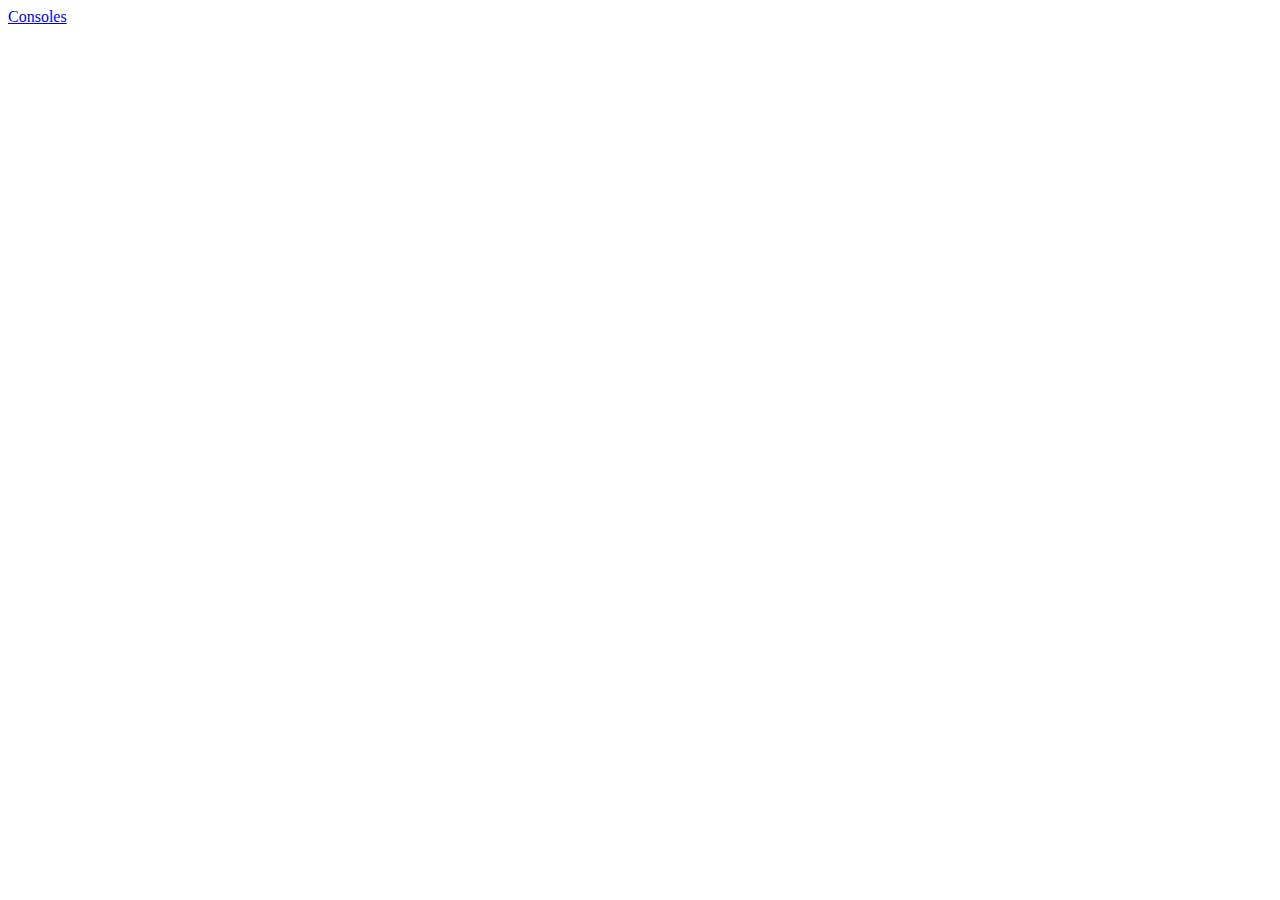
==== Consoles.html @ a32dcc70 "Update Consoles.html" ====
<!DOCTYPE html>
<html lang="en">
<head>
    <meta charset="UTF-8">
    <meta name="viewport" content="width=device-width, initial-scale=1.0">
    <link href='https://fonts.googleapis.com/css?family=Merriweather' rel='stylesheet'>
    <title>The Retro Circuit</title>
    <meta Name="The Retro Circuit is a place where you can find information about game consoles and a place where you can compare them">
    <link rel="stylesheet" href="css/reset.css">
    <link rel="stylesheet" href="css/main.css">
</head>

<body>
    <header class="header-main">
        <a href="Consoles.html"> Consoles</a>
    </header>
</body>
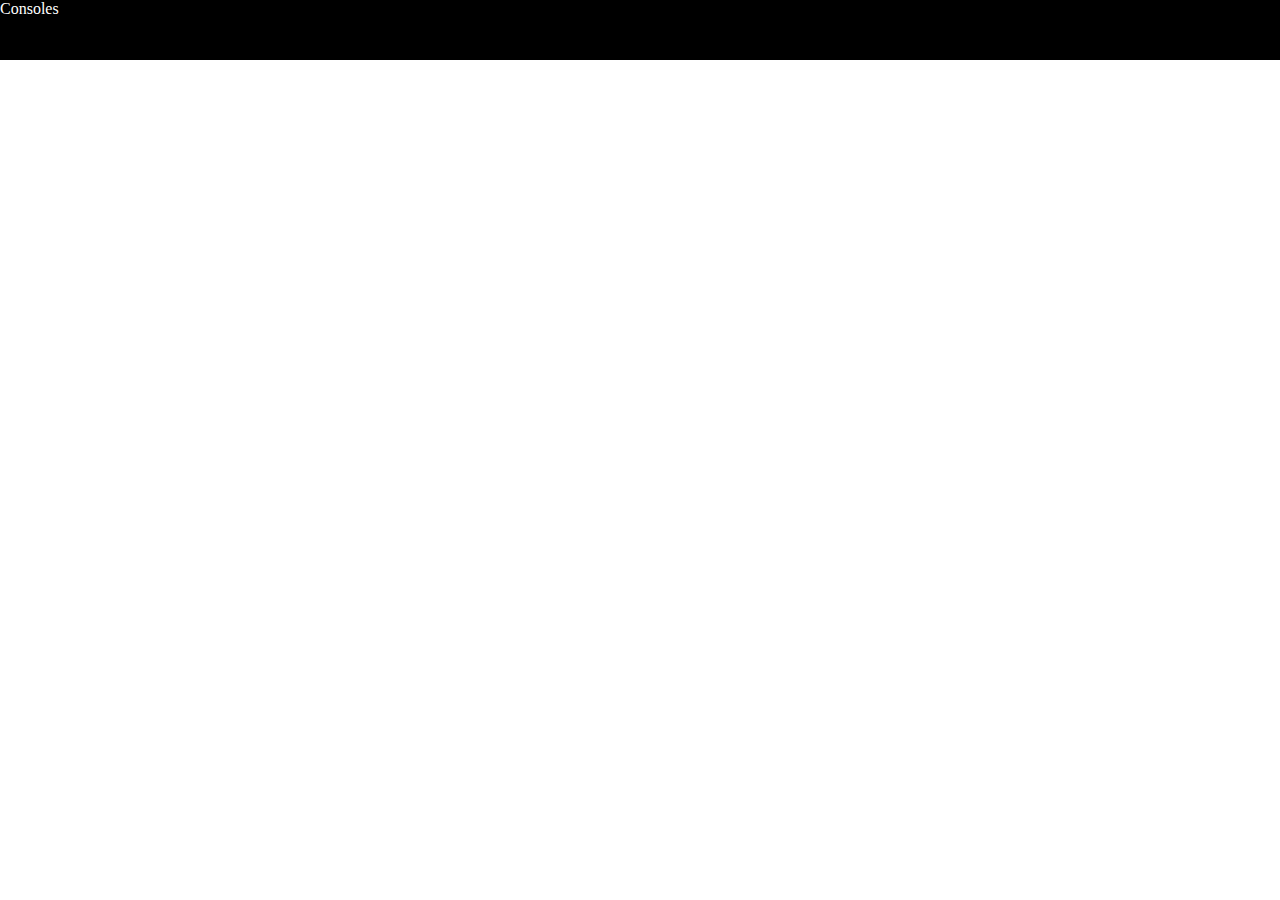
==== commit f2ebcb64: "Update Consoles.html" ====
--- a/Consoles.html
+++ b/Consoles.html
@@ -6,8 +6,8 @@
     <link href='https://fonts.googleapis.com/css?family=Merriweather' rel='stylesheet'>
     <title>The Retro Circuit</title>
     <meta Name="The Retro Circuit is a place where you can find information about game consoles and a place where you can compare them">
-    <link rel="stylesheet" href="css/reset.css">
-    <link rel="stylesheet" href="css/main.css">
+    <link rel="stylesheet" href="CSS/reset.css">
+    <link rel="stylesheet" href="CSS/main.css">
 </head>
 
 <body>
--- a/CSS/main.css
+++ b/CSS/main.css
@@ -0,0 +1,7 @@
+.header-main {
+
+    width: 100%;
+    height: 60px;
+    background-color: black;
+    color: white;
+}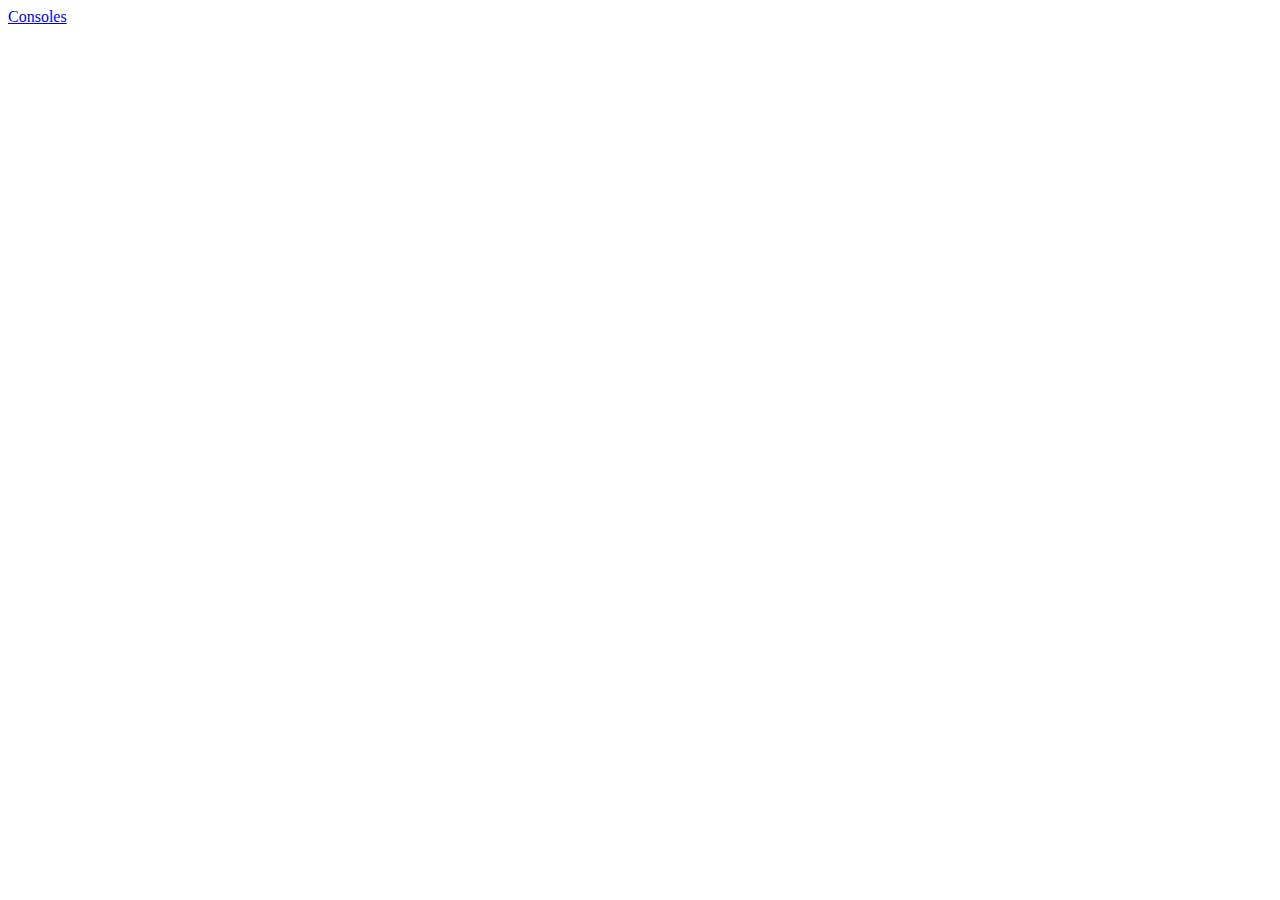
==== commit 0cfa8e18: "Add files via upload" ====
--- a/Consoles.html
+++ b/Consoles.html
@@ -6,12 +6,12 @@
     <link href='https://fonts.googleapis.com/css?family=Merriweather' rel='stylesheet'>
     <title>The Retro Circuit</title>
     <meta Name="The Retro Circuit is a place where you can find information about game consoles and a place where you can compare them">
-    <link rel="stylesheet" href="CSS/reset.css">
-    <link rel="stylesheet" href="CSS/main.css">
+    <link rel="stylesheet" href="css/reset.css">
+    <link rel="stylesheet" href="css/main.css">
 </head>
 
 <body>
     <header class="header-main">
         <a href="Consoles.html"> Consoles</a>
     </header>
-</body>
+</body>